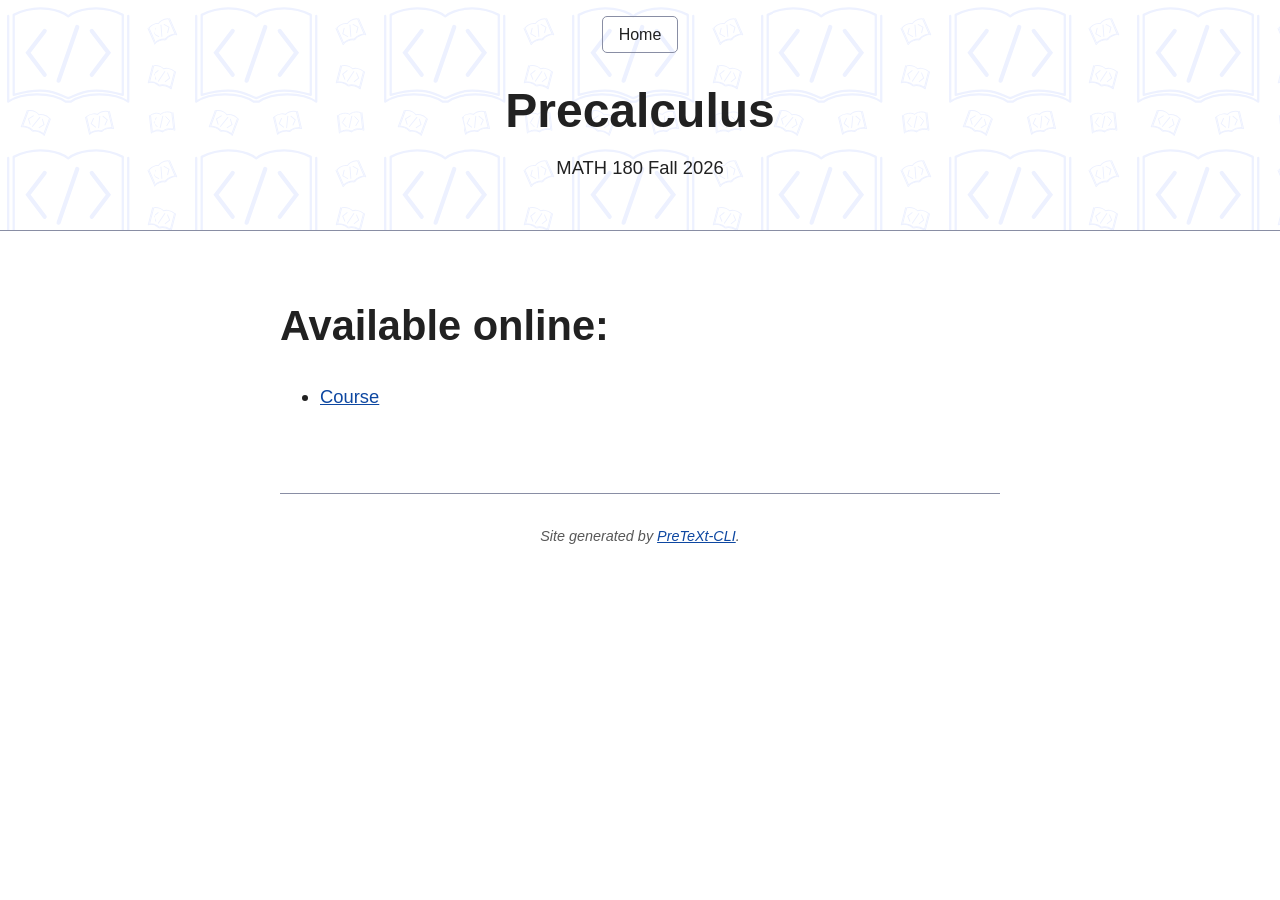
==== index.html @ 48e1f61c "Latest build deployed." ====
<!DOCTYPE html>
<html lang="en">
  <head>
      <title>Precalculus</title>
      <meta charset="utf-8" />
      <meta name="generator" content="Pelican" />
      <meta name="viewport" content="width=device-width, initial-scale=1.0">
      <link rel="stylesheet" type="text/css" href="./theme/css/style.css" />
        <meta name="description" content="MATH 180 Fall 2026" />
  </head>

  <body>
    <header>
      <nav>
        <a href="/">Home</a>
      </nav>
      <h1>Precalculus</h1>
<p>MATH 180 Fall 2026</p>    </header>
    <main>
        <h2>Available online:</h2>
        <ul>
                <li><a href="course">Course</a></li>
        </ul>

    </main>
    <footer>
      <address>
        Site generated by <a href="https://github.com/pretextbook/pretext-cli">PreTeXt-CLI</a>.
      </address>
    </footer>
  </body>
</html>
---- theme/css/style.css ----
:root,
::backdrop {
    --sans-font: -apple-system, BlinkMacSystemFont, "Avenir Next", Avenir, "Nimbus Sans L", Roboto, "Noto Sans", "Segoe UI", Arial, Helvetica, "Helvetica Neue", sans-serif;
    --mono-font: Consolas, Menlo, Monaco, "Andale Mono", "Ubuntu Mono", monospace;
    --standard-border-radius: 5px;
    --bg: #fff;
    --accent-bg: #f5f7ff;
    --text: #212121;
    --text-light: #585858;
    --border: #898ea4;
    --accent: #0d47a1;
    --accent-hover: #1266e2;
    --accent-text: var(--bg);
    --code: #d81b60;
    --preformatted: #444;
    --marked: #fd3;
    --disabled: #efefef
}

@media (prefers-color-scheme:dark) {

    :root,
    ::backdrop {
        color-scheme: dark;
        --bg: #212121;
        --accent-bg: #2b2b2b;
        --text: #dcdcdc;
        --text-light: #ababab;
        --accent: #ffb300;
        --accent-hover: #ffe099;
        --accent-text: var(--bg);
        --code: #f06292;
        --preformatted: #ccc;
        --disabled: #111
    }

    img,
    video {
        opacity: .8
    }
}

*,
:before,
:after {
    box-sizing: border-box
}

textarea,
select,
input,
progress {
    -webkit-appearance: none;
    -moz-appearance: none;
    appearance: none
}

html {
    font-family: var(--sans-font);
    scroll-behavior: smooth
}

body {
    color: var(--text);
    background-color: var(--bg);
    grid-template-columns: 1fr min(45rem, 90%) 1fr;
    margin: 0;
    font-size: 1.15rem;
    line-height: 1.5;
    display: grid
}

body>* {
    grid-column: 2
}

body>header {
    background-color: var(--accent-bg);
    border-bottom: 1px solid var(--border);
    text-align: center;
    grid-column: 1/-1;
    padding: 0 .5rem 2rem
}

body>header>:only-child {
    margin-block-start: 2rem
}

body>header h1 {
    max-width: 1200px;
    margin: 1rem auto
}

body>header p {
    max-width: 40rem;
    margin: 1rem auto
}

main {
    padding-top: 1.5rem
}

body>footer {
    color: var(--text-light);
    text-align: center;
    border-top: 1px solid var(--border);
    margin-top: 4rem;
    padding: 2rem 1rem 1.5rem;
    font-size: .9rem
}

h1 {
    font-size: 3rem
}

h2 {
    margin-top: 3rem;
    font-size: 2.6rem
}

h3 {
    margin-top: 3rem;
    font-size: 2rem
}

h4 {
    font-size: 1.44rem
}

h5 {
    font-size: 1.15rem
}

h6 {
    font-size: .96rem
}

p {
    margin: 1.5rem 0
}

p,
h1,
h2,
h3,
h4,
h5,
h6 {
    overflow-wrap: break-word
}

h1,
h2,
h3 {
    line-height: 1.1
}

@media only screen and (width<=720px) {
    h1 {
        font-size: 2.5rem
    }

    h2 {
        font-size: 2.1rem
    }

    h3 {
        font-size: 1.75rem
    }

    h4 {
        font-size: 1.25rem
    }
}

a,
a:visited {
    color: var(--accent)
}

a:hover {
    text-decoration: none
}

button,
.button,
a.button,
input[type=submit],
input[type=reset],
input[type=button],
label[type=button] {
    border: 1px solid var(--accent);
    background-color: var(--accent);
    color: var(--accent-text);
    padding: .5rem .9rem;
    line-height: normal;
    text-decoration: none
}

.button[aria-disabled=true],
input:disabled,
textarea:disabled,
select:disabled,
button[disabled] {
    cursor: not-allowed;
    background-color: var(--disabled);
    border-color: var(--disabled);
    color: var(--text-light)
}

input[type=range] {
    padding: 0
}

abbr[title] {
    cursor: help;
    text-decoration-line: underline;
    text-decoration-style: dotted
}

button:enabled:hover,
.button:not([aria-disabled=true]):hover,
input[type=submit]:enabled:hover,
input[type=reset]:enabled:hover,
input[type=button]:enabled:hover,
label[type=button]:hover {
    background-color: var(--accent-hover);
    border-color: var(--accent-hover);
    cursor: pointer
}

.button:focus-visible,
button:focus-visible:where(:enabled),
input:enabled:focus-visible:where([type=submit], [type=reset], [type=button]) {
    outline: 2px solid var(--accent);
    outline-offset: 1px
}

header>nav {
    padding: 1rem 0 0;
    font-size: 1rem;
    line-height: 2
}

header>nav ul,
header>nav ol {
    flex-flow: wrap;
    place-content: space-around center;
    align-items: center;
    margin: 0;
    padding: 0;
    list-style-type: none;
    display: flex
}

header>nav ul li,
header>nav ol li {
    display: inline-block
}

header>nav a,
header>nav a:visited {
    border: 1px solid var(--border);
    border-radius: var(--standard-border-radius);
    color: var(--text);
    margin: 0 .5rem 1rem;
    padding: .1rem 1rem;
    text-decoration: none;
    display: inline-block
}

header>nav a:hover,
header>nav a.current,
header>nav a[aria-current=page] {
    border-color: var(--accent);
    color: var(--accent);
    cursor: pointer
}

@media only screen and (width<=720px) {
    header>nav a {
        border: none;
        padding: 0;
        line-height: 1;
        text-decoration: underline
    }
}

aside,
details,
pre,
progress {
    background-color: var(--accent-bg);
    border: 1px solid var(--border);
    border-radius: var(--standard-border-radius);
    margin-bottom: 1rem
}

aside {
    float: right;
    width: 30%;
    margin-inline-start: 15px;
    padding: 0 15px;
    font-size: 1rem
}

[dir=rtl] aside {
    float: left
}

@media only screen and (width<=720px) {
    aside {
        float: none;
        width: 100%;
        margin-inline-start: 0
    }
}

article,
fieldset,
dialog {
    border: 1px solid var(--border);
    border-radius: var(--standard-border-radius);
    margin-bottom: 1rem;
    padding: 1rem
}

article h2:first-child,
section h2:first-child,
article h3:first-child,
section h3:first-child {
    margin-top: 1rem
}

section {
    border-top: 1px solid var(--border);
    border-bottom: 1px solid var(--border);
    margin: 3rem 0;
    padding: 2rem 1rem
}

section+section,
section:first-child {
    border-top: 0;
    padding-top: 0
}

section+section {
    margin-top: 0
}

section:last-child {
    border-bottom: 0;
    padding-bottom: 0
}

details {
    padding: .7rem 1rem
}

summary {
    cursor: pointer;
    word-break: break-all;
    margin: -.7rem -1rem;
    padding: .7rem 1rem;
    font-weight: 700
}

details[open]>summary+* {
    margin-top: 0
}

details[open]>summary {
    margin-bottom: .5rem
}

details[open]>:last-child {
    margin-bottom: 0
}

table {
    border-collapse: collapse;
    margin: 1.5rem 0
}

figure>table {
    width: max-content;
    margin: 0
}

td,
th {
    border: 1px solid var(--border);
    text-align: start;
    padding: .5rem
}

th {
    background-color: var(--accent-bg);
    font-weight: 700
}

tr:nth-child(2n) {
    background-color: var(--accent-bg)
}

table caption {
    margin-bottom: .5rem;
    font-weight: 700
}

textarea,
select,
input,
button,
.button {
    font-size: inherit;
    border-radius: var(--standard-border-radius);
    box-shadow: none;
    max-width: 100%;
    margin-bottom: .5rem;
    padding: .5rem;
    font-family: inherit;
    display: inline-block
}

textarea,
select,
input {
    color: var(--text);
    background-color: var(--bg);
    border: 1px solid var(--border)
}

label {
    display: block
}

textarea:not([cols]) {
    width: 100%
}

select:not([multiple]) {
    background-image: linear-gradient(45deg, transparent 49%, var(--text)51%), linear-gradient(135deg, var(--text)51%, transparent 49%);
    background-position: calc(100% - 15px), calc(100% - 10px);
    background-repeat: no-repeat;
    background-size: 5px 5px, 5px 5px;
    padding-inline-end: 25px
}

[dir=rtl] select:not([multiple]) {
    background-position: 10px, 15px
}

input[type=checkbox],
input[type=radio] {
    vertical-align: middle;
    width: min-content;
    position: relative
}

input[type=checkbox]+label,
input[type=radio]+label {
    display: inline-block
}

input[type=radio] {
    border-radius: 100%
}

input[type=checkbox]:checked,
input[type=radio]:checked {
    background-color: var(--accent)
}

input[type=checkbox]:checked:after {
    content: " ";
    border-right: solid var(--bg).08em;
    border-bottom: solid var(--bg).08em;
    background-color: #0000;
    border-radius: 0;
    width: .18em;
    height: .32em;
    font-size: 1.8em;
    position: absolute;
    top: .05em;
    left: .17em;
    transform: rotate(45deg)
}

input[type=radio]:checked:after {
    content: " ";
    background-color: var(--bg);
    border-radius: 100%;
    width: .25em;
    height: .25em;
    font-size: 32px;
    position: absolute;
    top: .125em;
    left: .125em
}

@media only screen and (width<=720px) {

    textarea,
    select,
    input {
        width: 100%
    }
}

input[type=color] {
    height: 2.5rem;
    padding: .2rem
}

input[type=file] {
    border: 0
}

hr {
    background: var(--border);
    border: none;
    height: 1px;
    margin: 1rem auto
}

mark {
    border-radius: var(--standard-border-radius);
    background-color: var(--marked);
    color: #000;
    padding: 2px 5px
}

mark a {
    color: #0d47a1
}

img,
video {
    border-radius: var(--standard-border-radius);
    max-width: 100%;
    height: auto
}

figure {
    margin: 0;
    display: block;
    overflow-x: auto
}

figure>img,
figure>picture>img {
    margin-inline: auto;
    display: block
}

figcaption {
    text-align: center;
    color: var(--text-light);
    margin-block: 1rem;
    font-size: .9rem
}

blockquote {
    border-inline-start: .35rem solid var(--accent);
    color: var(--text-light);
    margin-block: 2rem;
    margin-inline: 2rem 0;
    padding: .4rem .8rem;
    font-style: italic
}

cite {
    color: var(--text-light);
    font-size: .9rem;
    font-style: normal
}

dt {
    color: var(--text-light)
}

code,
pre,
pre span,
kbd,
samp {
    font-family: var(--mono-font);
    color: var(--code)
}

kbd {
    color: var(--preformatted);
    border: 1px solid var(--preformatted);
    border-bottom: 3px solid var(--preformatted);
    border-radius: var(--standard-border-radius);
    padding: .1rem .4rem
}

pre {
    color: var(--preformatted);
    max-width: 100%;
    padding: 1rem 1.4rem;
    overflow: auto
}

pre code {
    color: var(--preformatted);
    background: 0 0;
    margin: 0;
    padding: 0
}

progress {
    width: 100%
}

progress:indeterminate {
    background-color: var(--accent-bg)
}

progress::-webkit-progress-bar {
    border-radius: var(--standard-border-radius);
    background-color: var(--accent-bg)
}

progress::-webkit-progress-value {
    border-radius: var(--standard-border-radius);
    background-color: var(--accent)
}

progress::-moz-progress-bar {
    border-radius: var(--standard-border-radius);
    background-color: var(--accent);
    transition-property: width;
    transition-duration: .3s
}

progress:indeterminate::-moz-progress-bar {
    background-color: var(--accent-bg)
}

dialog {
    max-width: 40rem;
    margin: auto
}

dialog::backdrop {
    background-color: var(--bg);
    opacity: .8
}

@media only screen and (width<=720px) {
    dialog {
        max-width: 100%;
        margin: auto 1em
    }
}

sup,
sub {
    vertical-align: baseline;
    position: relative
}

sup {
    top: -.4em
}

sub {
    top: .3em
}

.notice {
    background: var(--accent-bg);
    border: 2px solid var(--border);
    border-radius: var(--standard-border-radius);
    margin: 2rem 0;
    padding: 1.5rem
}

body>header {
    background: repeat url(ptx-bg-light.svg)
}

@media (prefers-color-scheme: dark) {
    body>header {
        background: url(ptx-bg-dark.svg)
    }
}
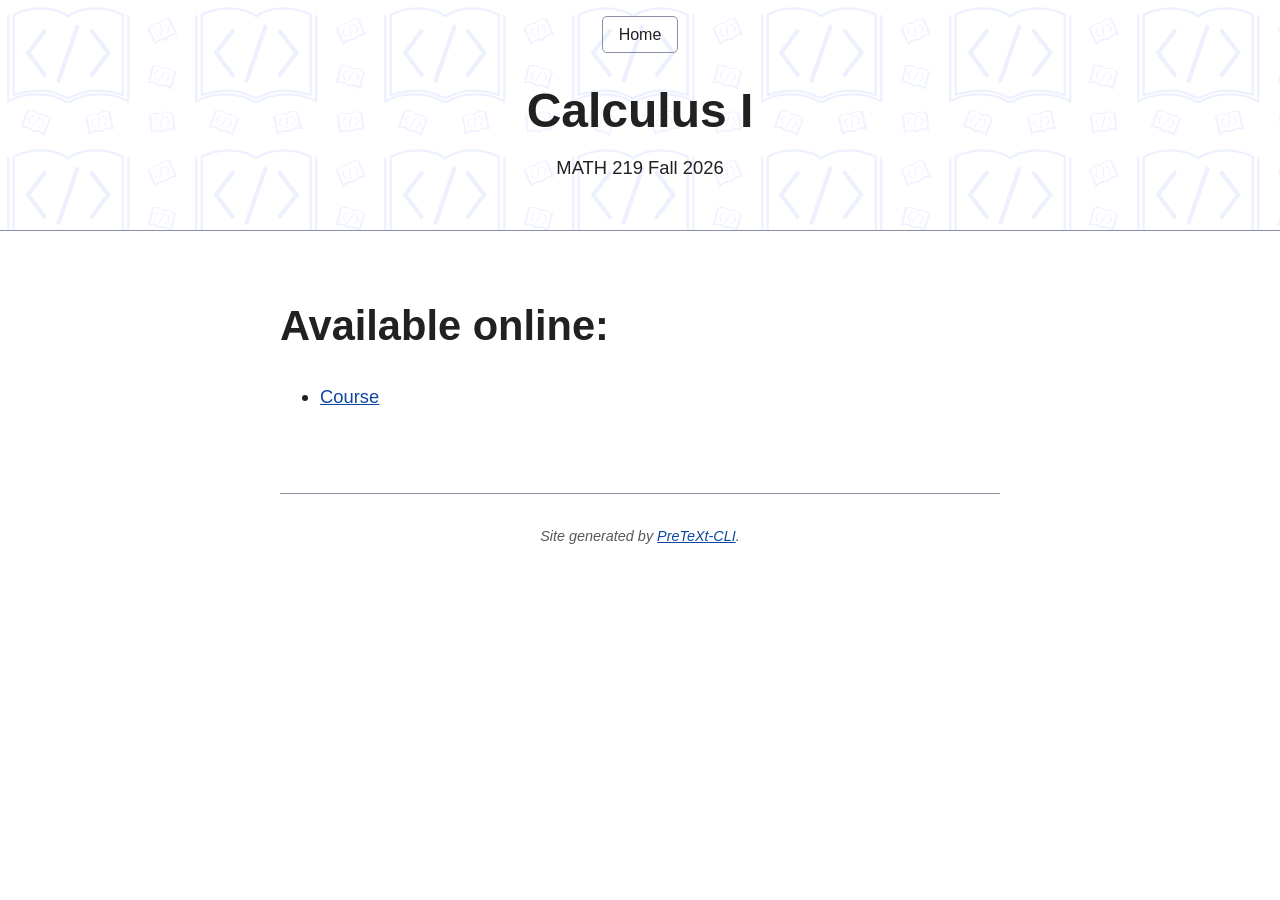
==== commit c282f467: "Latest build deployed." ====
--- a/index.html
+++ b/index.html
@@ -1,12 +1,12 @@
 <!DOCTYPE html>
 <html lang="en">
   <head>
-      <title>Precalculus</title>
+      <title>Calculus I</title>
       <meta charset="utf-8" />
       <meta name="generator" content="Pelican" />
       <meta name="viewport" content="width=device-width, initial-scale=1.0">
       <link rel="stylesheet" type="text/css" href="./theme/css/style.css" />
-        <meta name="description" content="MATH 180 Fall 2026" />
+        <meta name="description" content="MATH 219 Fall 2026" />
   </head>
 
   <body>
@@ -14,8 +14,8 @@
       <nav>
         <a href="/">Home</a>
       </nav>
-      <h1>Precalculus</h1>
-<p>MATH 180 Fall 2026</p>    </header>
+      <h1>Calculus I</h1>
+<p>MATH 219 Fall 2026</p>    </header>
     <main>
         <h2>Available online:</h2>
         <ul>
